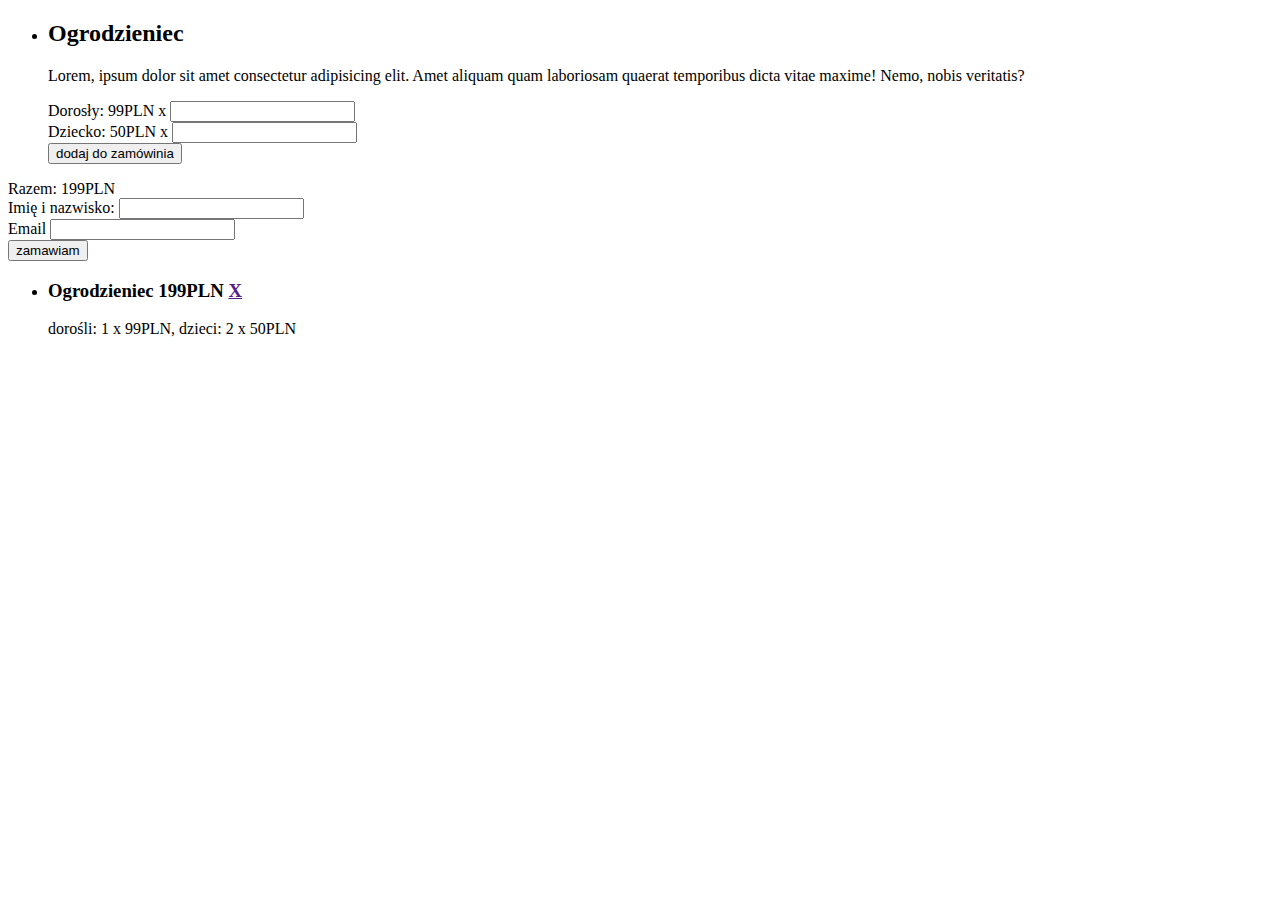
==== src/index.html @ dfae58a3 "Refactor, addExcursion, deleteExcursion, renderView" ====
<!DOCTYPE html>
<html lang="pl">
<head>
    <meta charset="UTF-8">
    <meta name="viewport" content="width=device-width, initial-scale=1.0">
    <meta http-equiv="X-UA-Compatible" content="ie=edge">
    <title>JavaScript: API oraz FETCH - client, devmentor.pl</title>
</head>
<body>

    <section class="panel">
        <ul class="panel__excursions excursions">
            <li class="excursions__item excursions__item--prototype">
                <header class="excursions__header">
                    <h2 class="excursions__title">Ogrodzieniec</h2>
                    <p class="excursions__description">Lorem, ipsum dolor sit amet consectetur adipisicing elit. Amet aliquam quam laboriosam quaerat temporibus dicta vitae maxime! Nemo, nobis veritatis?</p>
                </header>
                <form class="excursions__form">
                    <div class="excursions__field">
                        <label class="excursions__field-name">
                            Dorosły: 99PLN x <input class="excursions__field-input" name="adults" />
                        </label>
                    </div>
                    <div class="excursions__field">
                        <label class="excursions__field-name">
                            Dziecko: 50PLN x <input class="excursions__field-input" name="children" />
                        </label>
                    </div>
                    <div class="excursions__field excursions__field--submit">
                        <input 
                            class="excursions__field-input excursions__field-input--submit" 
                            value="dodaj do zamówinia"
                            type="submit"
                        />
                    </div>
                </form>
            </li>
        </ul>
        <section class="panel__form">
            <form class="panel__order order" novalidate>
                <div class="order__total-price">
                    Razem:
                    <span class="order__total-price-value">199PLN</span>
                </div>
                <div class="order__field">
                    <label class="order__field-name">
                        Imię i nazwisko: <input class="order__field-input" name="name" />
                    </label>
                </div>
                <div class="order__field">
                    <label class="order__field-name">
                        Email <input class="order__field-input" name="email" />
                    </label>
                </div>
                <div class="order__field order__field--submit">
                    <input 
                        class="order__field-input order__field-submit" 
                        value="zamawiam"
                        type="submit"
                    />
                </div>
            </form>
            <ul class="panel__summary summary">
                <li class="summary__item summary__item--prototype">
                    <h3 class="summary__title">
                        <span class="summary__name">Ogrodzieniec</span>
                        <strong class="summay__total-price">199PLN</strong> 
                        <a href="" class="summary__btn-remove" title="usuń">X</a>
                    </h3>
                    <p class="summary__prices">dorośli: 1 x 99PLN, dzieci: 2 x 50PLN</p>
                </li>
            </ul>
        </section>
    </section>
</body>
</html>
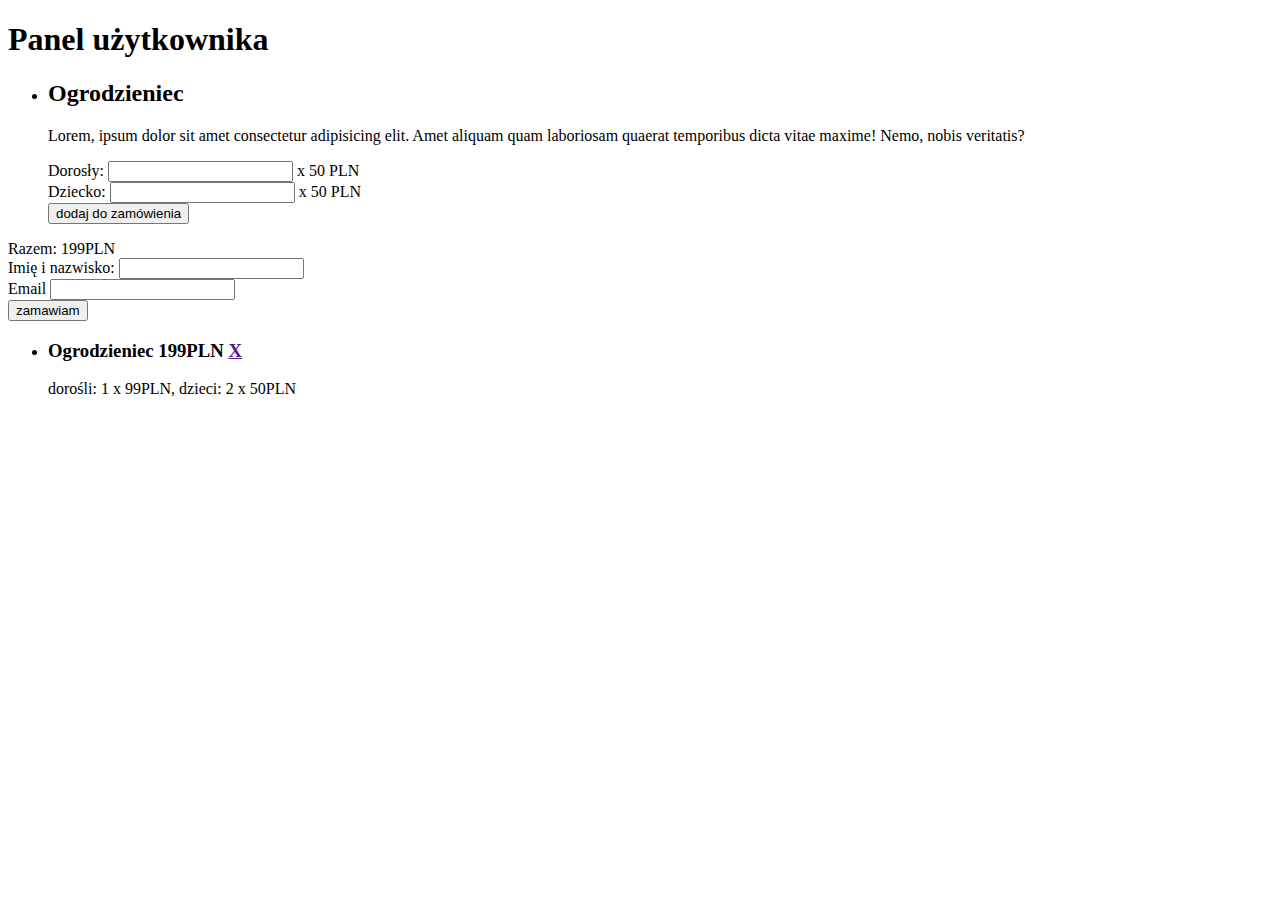
==== commit 6a56d8e4: "Add Order to the server" ====
--- a/src/index.html
+++ b/src/index.html
@@ -7,7 +7,7 @@
     <title>JavaScript: API oraz FETCH - client, devmentor.pl</title>
 </head>
 <body>
-
+    <h1>Panel użytkownika</h1>
     <section class="panel">
         <ul class="panel__excursions excursions">
             <li class="excursions__item excursions__item--prototype">
@@ -18,18 +18,24 @@
                 <form class="excursions__form">
                     <div class="excursions__field">
                         <label class="excursions__field-name">
-                            Dorosły: 99PLN x <input class="excursions__field-input" name="adults" />
+                            Dorosły:
+                            <input class="excursions__field-input-adult" name="adult"/>
+                            x
+                            <span class="excursions__field-price-adult">50</span> PLN
                         </label>
                     </div>
                     <div class="excursions__field">
                         <label class="excursions__field-name">
-                            Dziecko: 50PLN x <input class="excursions__field-input" name="children" />
+                            Dziecko:
+                            <input class="excursions__field-input-child" name="children" />
+                            x
+                            <span class="excursions__field-price-child">50</span> PLN
                         </label>
                     </div>
                     <div class="excursions__field excursions__field--submit">
                         <input 
                             class="excursions__field-input excursions__field-input--submit" 
-                            value="dodaj do zamówinia"
+                            value="dodaj do zamówienia"
                             type="submit"
                         />
                     </div>
